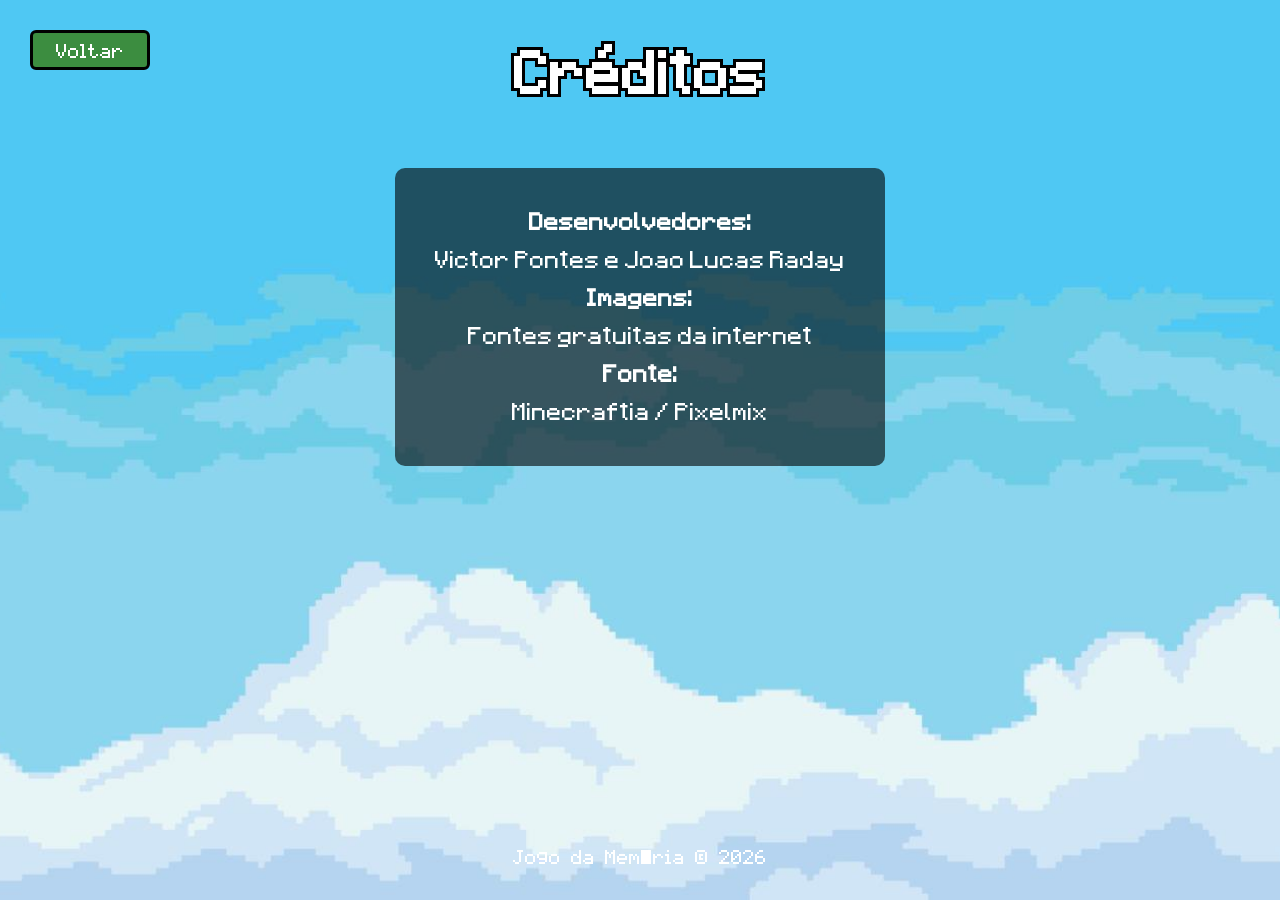
==== creditos.html @ a857824e "Melhorias com Créditos adicionados" ====
<!DOCTYPE html>
<html lang="pt-br">
<head>
    <meta charset="UTF-8">
    <meta name="viewport" content="width=device-width, initial-scale=1.0">
    <title>Créditos</title>
    <link rel="stylesheet" href="creditos.css">
</head>
<body>

    <a href="index.html">
        <button class="voltar">Voltar</button>
    </a>

<h1>Créditos</h1>

<section class="creditos">

    <p><strong>Desenvolvedores:</strong></p>
    <p>Victor Pontes e Joao Lucas Raday</p>
    
    <p><strong>Imagens:</strong></p>
    <p>Fontes gratuitas da internet</p>

    <p><strong>Fonte:</strong></p>
    <p>Minecraftia / Pixelmix</p>

</section>

<footer>
    <p>Jogo da Memória © 2026</p>
</footer>

</body>
</html>
---- creditos.css ----
@font-face{
    font-family: 'FonteTitulo';
    src: url("fonts/Minecraftia-Regular.ttf");
}

@font-face{
    font-family: 'FonteParagrafo';
    src: url("fonts/pixelmix.ttf");
}

body{
    background-image: url("imagens/fundo.jpg");
    background-size: cover;
    background-position: center;
    background-repeat: no-repeat;
    height: 100vh;
    margin: 0;

    display: flex;
    flex-direction: column;
    align-items: center;
}

h1{
    font-family: 'FonteTitulo';
    color: white;
    font-size: 3em;
    margin-top: 40px;

    text-shadow:
        -3px -3px 0 black,
        3px -3px 0 black,
        -3px 3px 0 black,
        3px 3px 0 black;
}

.creditos{
    font-family: 'FonteTitulo';
    background-color: rgba(0,0,0,0.6);
    padding: 30px;
    margin-top: 30px;
    border-radius: 10px;
    text-align: center;
}

.creditos p{
    color: white;
    font-size: 20px;
    margin: 10px;
}

footer{
    margin-top: auto;
    color: white;
    font-family: 'FonteParagrafo';
    margin-bottom: 20px;
}
button{
    font-family: 'FonteParagrafo';
    width: 200px;
    height: 50px;
    font-size: 18px;
    margin: 10px;

    background-color: #3c8d40;
    color: white;
    border: 3px solid black;
    border-radius: 6px;

    transition: 0.2s;
}

button:hover{
    background-color: #2f6e32;
    cursor: pointer;
    transform: scale(1.05);
}
.voltar{
    position: absolute;
    top: 20px;
    left: 20px;

    font-family: 'FonteParagrafo';
    width: 120px;
    height: 40px;
    font-size: 16px;
}

.voltar:hover{
    cursor: pointer;
    background-color: rgb(200, 60, 60);
    color: white;
}
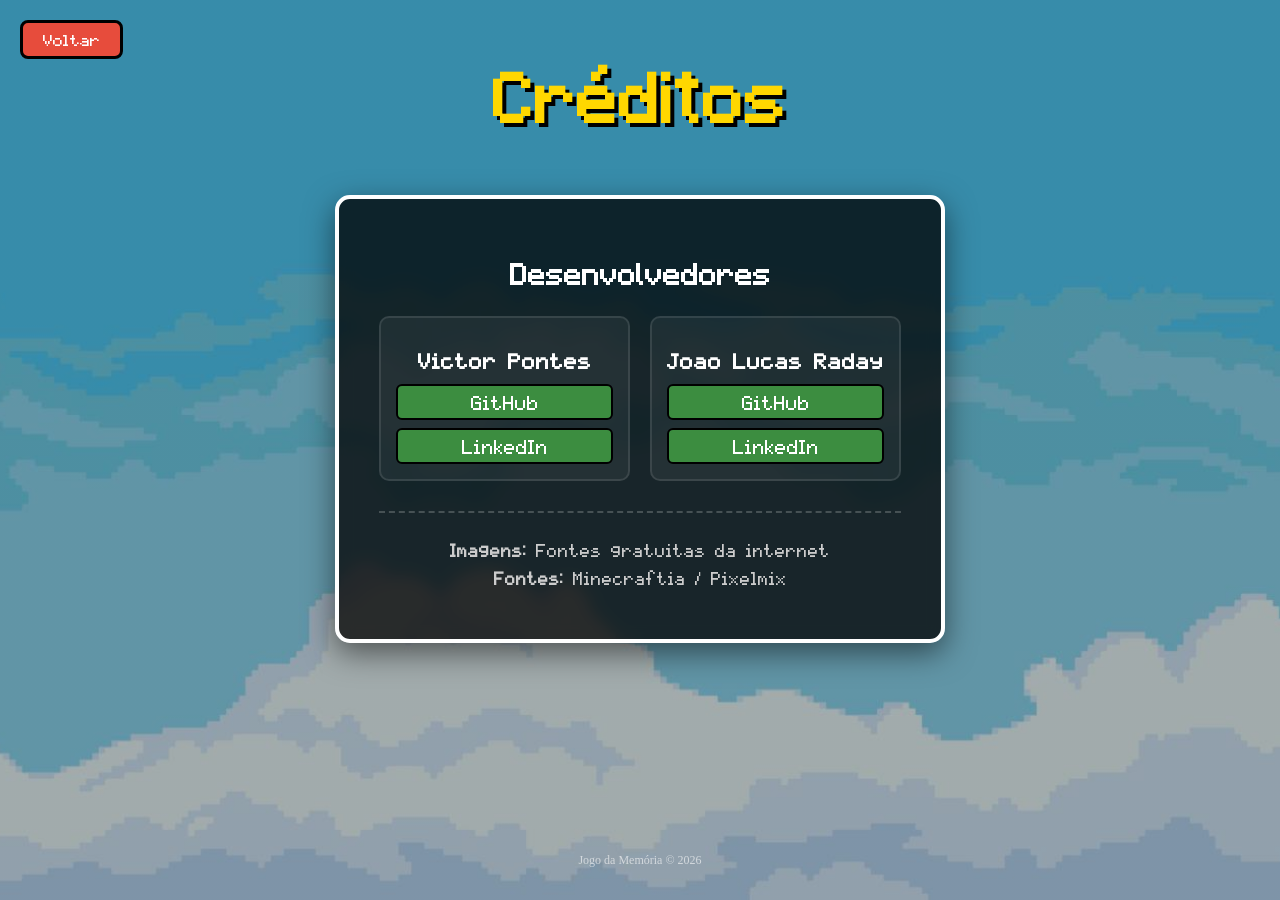
==== commit 143e16f8: "Créditos CSS melhorado" ====
--- a/creditos.html
+++ b/creditos.html
@@ -15,16 +15,32 @@
 <h1>Créditos</h1>
 
 <section class="creditos">
+    <h2>Desenvolvedores</h2>
 
-    <p><strong>Desenvolvedores:</strong></p>
-    <p>Victor Pontes e Joao Lucas Raday</p>
-    
-    <p><strong>Imagens:</strong></p>
-    <p>Fontes gratuitas da internet</p>
+    <div class="dev-container">
+        <div class="dev">
+            <p class="nome">Victor Pontes</p>
+            <div class="links">
+                <a href="https://github.com/Victorpontes019" target="_blank">GitHub</a>
+                <a href="https://www.linkedin.com/in/victor-pontes-1a57a13aa"_blank">LinkedIn</a>
+            </div>
+        </div>
 
-    <p><strong>Fonte:</strong></p>
-    <p>Minecraftia / Pixelmix</p>
+        <div class="dev">
+            <p class="nome">Joao Lucas Raday</p>
+            <div class="links">
+                <a href="https://github.com/joaolucasraday" target="_blank">GitHub</a>
+                <a href="https://www.linkedin.com/in/joaolucasraday" target="_blank">LinkedIn</a>
+            </div>
+        </div>
+    </div>
 
+    <hr>
+
+    <div class="recursos">
+        <p><strong>Imagens:</strong> Fontes gratuitas da internet</p>
+        <p><strong>Fontes:</strong> Minecraftia / Pixelmix</p>
+    </div>
 </section>
 
 <footer>
--- a/creditos.css
+++ b/creditos.css
@@ -1,93 +1,148 @@
-@font-face{
+@font-face {
     font-family: 'FonteTitulo';
     src: url("fonts/Minecraftia-Regular.ttf");
 }
 
-@font-face{
+@font-face {
     font-family: 'FonteParagrafo';
     src: url("fonts/pixelmix.ttf");
 }
 
-body{
-    background-image: url("imagens/fundo.jpg");
+body {
+    background-image: linear-gradient(rgba(0,0,0,0.3), rgba(0,0,0,0.3)), url("imagens/fundo.jpg");
     background-size: cover;
     background-position: center;
-    background-repeat: no-repeat;
-    height: 100vh;
+    background-attachment: fixed;
     margin: 0;
-
     display: flex;
     flex-direction: column;
     align-items: center;
+    min-height: 100vh;
+    overflow-x: hidden;
 }
 
-h1{
+h1 {
+    font-family: 'FonteTitulo';
+    color: #FFD700;
+    font-size: clamp(2em, 8vw, 3.5em);
+    margin-top: 60px;
+    text-shadow: 4px 4px 0px #000;
+    animation: bounce 2s infinite ease-in-out;
+}
+
+@keyframes bounce {
+    0%, 100% { transform: translateY(0); }
+    50% { transform: translateY(-10px); }
+}
+
+.creditos {
+    font-family: 'FonteParagrafo';
+    background-color: rgba(0, 0, 0, 0.75);
+    backdrop-filter: blur(8px);
+    padding: 40px;
+    margin: 20px;
+    border-radius: 15px;
+    border: 4px solid #fff;
+    text-align: center;
+    max-width: 600px;
+    box-shadow: 0 10px 30px rgba(0,0,0,0.5);
+}
+
+.creditos h2 {
     font-family: 'FonteTitulo';
     color: white;
-    font-size: 3em;
-    margin-top: 40px;
-
-    text-shadow:
-        -3px -3px 0 black,
-        3px -3px 0 black,
-        -3px 3px 0 black,
-        3px 3px 0 black;
+    margin-bottom: 25px;
+    font-size: 1.5em;
 }
 
-.creditos{
-    font-family: 'FonteTitulo';
-    background-color: rgba(0,0,0,0.6);
-    padding: 30px;
-    margin-top: 30px;
-    border-radius: 10px;
-    text-align: center;
+.dev-container {
+    display: grid;
+    grid-template-columns: 1fr 1fr;
+    gap: 20px;
 }
 
-.creditos p{
-    color: white;
-    font-size: 20px;
-    margin: 10px;
+.dev {
+    background: rgba(255, 255, 255, 0.05);
+    padding: 15px;
+    border-radius: 10px;
+    border: 2px solid rgba(255,255,255,0.1);
+    transition: 0.3s;
 }
 
-footer{
-    margin-top: auto;
-    color: white;
+.dev:hover {
+    background: rgba(255, 255, 255, 0.1);
+    border-color: #3c8d40;
+}
+
+.nome {
+    color: #fff;
+    font-size: 18px !important;
+    font-weight: bold;
+    margin-bottom: 15px !important;
+}
+
+.links {
+    display: flex;
+    flex-direction: column;
+    gap: 8px;
+}
+
+.links a {
+    display: inline-block;
+    text-decoration: none;
     font-family: 'FonteParagrafo';
-    margin-bottom: 20px;
-}
-button{
-    font-family: 'FonteParagrafo';
-    width: 200px;
-    height: 50px;
-    font-size: 18px;
-    margin: 10px;
-
     background-color: #3c8d40;
     color: white;
-    border: 3px solid black;
+    padding: 8px 15px;
     border-radius: 6px;
+    border: 2px solid black;
+    transition: transform 0.3s cubic-bezier(0.175, 0.885, 0.32, 1.275), background-color 0.2s;
+}
 
+.links a:hover {
+    background-color: #4eb053;
+    transform: scale(1.1); 
+    box-shadow: 0 5px 15px rgba(0, 0, 0, 0.4);
+}
+
+.links a:active {
+    transform: scale(0.95);
+    box-shadow: 0 2px 5px rgba(0, 0, 0, 0.2);
+}
+
+.recursos p {
+    font-size: 14px !important;
+    color: #ccc !important;
+}
+
+hr {
+    margin: 30px 0;
+    border: 0;
+    border-top: 2px dashed rgba(255,255,255,0.2);
+}
+
+.voltar {
+    position: absolute;
+    top: 20px;
+    left: 20px;
+    background-color: #e74c3c;
+    border: 3px solid #000;
+    border-radius: 8px;
+    padding: 10px 20px;
+    color: white;
+    cursor: pointer;
+    font-family: 'FonteParagrafo';
     transition: 0.2s;
 }
 
-button:hover{
-    background-color: #2f6e32;
-    cursor: pointer;
-    transform: scale(1.05);
-}
-.voltar{
-    position: absolute;
-    top: 20px;
-    left: 20px;
-
-    font-family: 'FonteParagrafo';
-    width: 120px;
-    height: 40px;
-    font-size: 16px;
+.voltar:hover {
+    background-color: #c0392b;
+    transform: translateX(-5px);
 }
 
-.voltar:hover{
-    cursor: pointer;
-    background-color: rgb(200, 60, 60);
-    color: white;
+footer {
+    margin-top: auto;
+    padding: 20px;
+    color: rgba(255,255,255,0.6);
+    font-size: 12px;
 }
